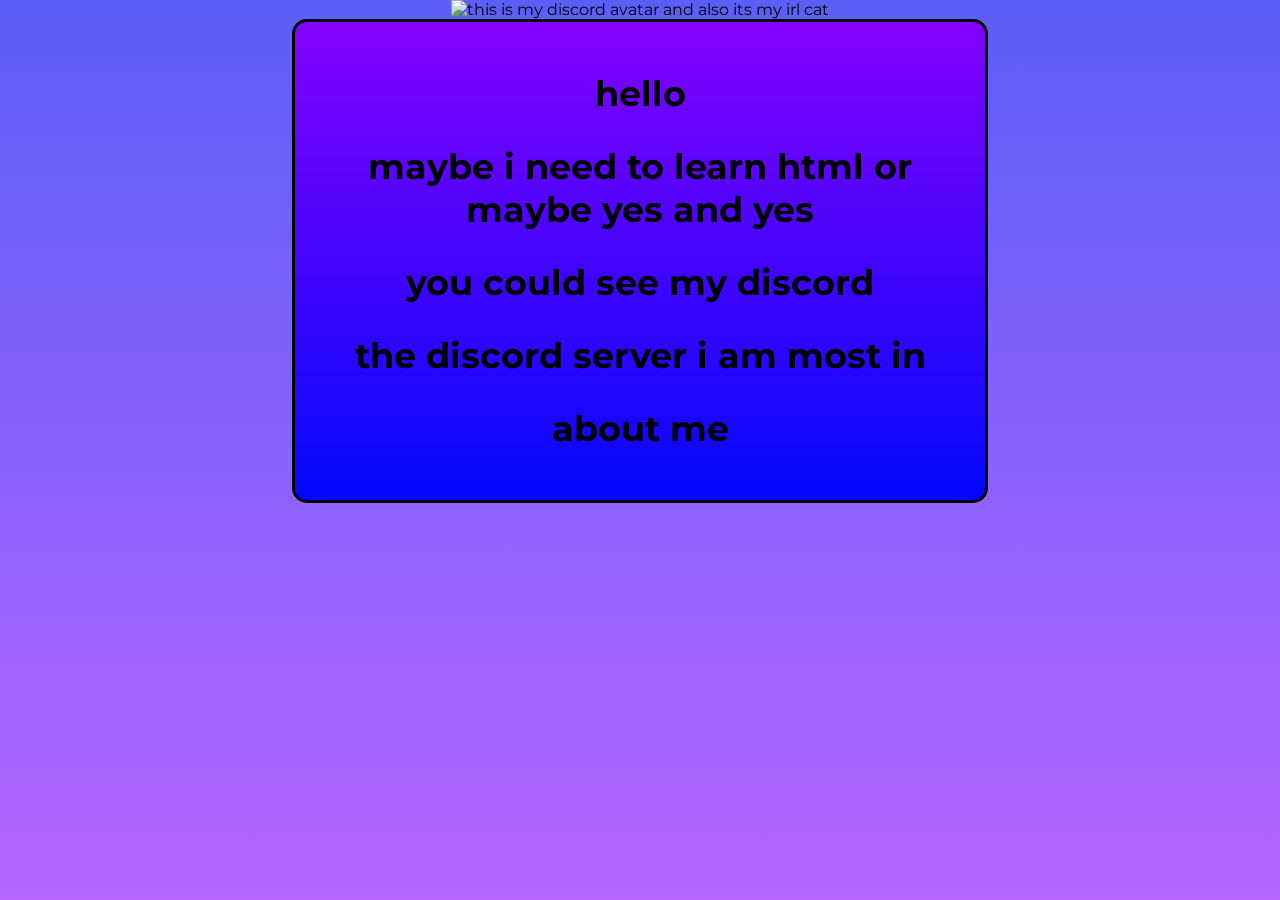
==== index.html @ d41c8132 "more updates" ====
<!DOCTYPE html>
<html>
<meta charset="UTF-8">
    <meta name="viewport" content="width=device-width, initial-scale=1.0">
<head>

<style>

 .idk {
  text-align:center
 }
 /* idk what im doing this was writen by ai(the @property and keyframes) */
 @property --angle {
  syntax: '<angle>';
  initial-value: 0deg;
  inherits: false;
}

@property --negangle {
  syntax: '<angle>';
  initial-value: 0deg;
  inherits: false;
}

@keyframes rotate { /* so this is just an animation that rotates it from 0 deg to 360 ok hm */
  from {
    --angle: 0deg;
  }
  to {
    --angle: 360deg;
  }
}

@keyframes negrotate { /* so maybe this is counter clockwize i made it that so maybe it would work */
 from {
   --negangle: 360deg;
 }
 to {
   --negangle: 0deg;
 }
}
 
 .container {
 border:3px solid;
 border-color:black;
 padding:20px;
 max-width:650px;
 border-radius:15px;
 text-align:center;
 margin:0 auto;
 background: linear-gradient(var(--negangle), #0307fc 0%, #8403fc 100%);
 animation: negrotate 5s linear infinite; /* just copied that okay */
 }
 
 .idk img {
  width:250px;
  height:auto;
 }

body {
  font-family: Montserrat, sans-serif;
  background: linear-gradient(var(--angle), #b566ff 0%, #5c5ef7 100%);
  margin: 0;            
  min-height: 100vh;  
  animation: rotate 5s linear infinite;  
}
 
 h1 {
 font-size:35px;
 text-align:center;
 margin:30px auto;
}
 
 h1:hover {
  color:white
  }
  
  a {
   color:black;
   text-decoration: none;
  }
 
   a:hover {
            text-decoration:underline;
            color:white;
        }
</style>

<link rel="preconnect" href="https://fonts.googleapis.com">
<link rel="preconnect" href="https://fonts.gstatic.com" crossorigin>
<link href="https://fonts.googleapis.com/css2?family=Montserrat:ital,wght@0,100..900;1,100..900&display=swap" rel="stylesheet">

<title>
this is my page yes its cat's page
</title>
</head>
  <body>
<div class="idk">
    <img src="https://roblox1player.github.io/mycat.png" alt="this is my discord avatar and also its my irl cat">
    </div>
<div class="container">
    <h1>hello</h1>
    <h1>maybe i need to learn html or maybe yes and yes</h1>
    <h1>you could see my <a href="https://discord.com/users/800000021009268747">discord</a></h1>
    <h1><a href="https://discord.gg/SVAANSuZca">the discord server i am most in</a></h1>
	<h1><a href="about.html">about me</a></h1>
	</div>
  </body>
</html>
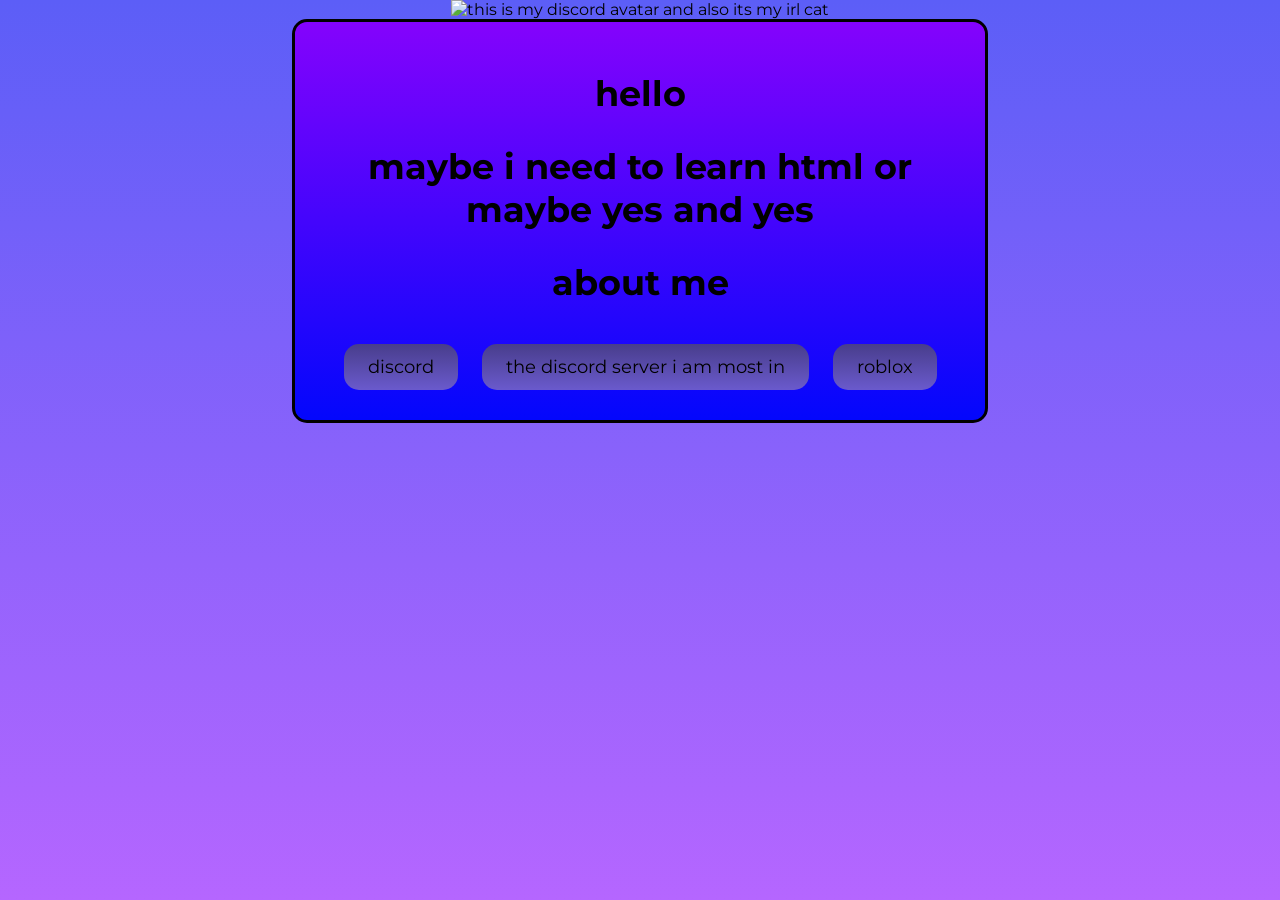
==== commit 2ca212f5: "Update index.html" ====
--- a/index.html
+++ b/index.html
@@ -4,87 +4,7 @@
     <meta name="viewport" content="width=device-width, initial-scale=1.0">
 <head>
 
-<style>
-
- .idk {
-  text-align:center
- }
- /* idk what im doing this was writen by ai(the @property and keyframes) */
- @property --angle {
-  syntax: '<angle>';
-  initial-value: 0deg;
-  inherits: false;
-}
-
-@property --negangle {
-  syntax: '<angle>';
-  initial-value: 0deg;
-  inherits: false;
-}
-
-@keyframes rotate { /* so this is just an animation that rotates it from 0 deg to 360 ok hm */
-  from {
-    --angle: 0deg;
-  }
-  to {
-    --angle: 360deg;
-  }
-}
-
-@keyframes negrotate { /* so maybe this is counter clockwize i made it that so maybe it would work */
- from {
-   --negangle: 360deg;
- }
- to {
-   --negangle: 0deg;
- }
-}
- 
- .container {
- border:3px solid;
- border-color:black;
- padding:20px;
- max-width:650px;
- border-radius:15px;
- text-align:center;
- margin:0 auto;
- background: linear-gradient(var(--negangle), #0307fc 0%, #8403fc 100%);
- animation: negrotate 5s linear infinite; /* just copied that okay */
- }
- 
- .idk img {
-  width:250px;
-  height:auto;
- }
-
-body {
-  font-family: Montserrat, sans-serif;
-  background: linear-gradient(var(--angle), #b566ff 0%, #5c5ef7 100%);
-  margin: 0;            
-  min-height: 100vh;  
-  animation: rotate 5s linear infinite;  
-}
- 
- h1 {
- font-size:35px;
- text-align:center;
- margin:30px auto;
-}
- 
- h1:hover {
-  color:white
-  }
-  
-  a {
-   color:black;
-   text-decoration: none;
-  }
- 
-   a:hover {
-            text-decoration:underline;
-            color:white;
-        }
-</style>
+<link rel="stylesheet" href="style-index.css">
 
 <link rel="preconnect" href="https://fonts.googleapis.com">
 <link rel="preconnect" href="https://fonts.gstatic.com" crossorigin>
@@ -101,9 +21,13 @@
 <div class="container">
     <h1>hello</h1>
     <h1>maybe i need to learn html or maybe yes and yes</h1>
-    <h1>you could see my <a href="https://discord.com/users/800000021009268747">discord</a></h1>
-    <h1><a href="https://discord.gg/SVAANSuZca">the discord server i am most in</a></h1>
 	<h1><a href="about.html">about me</a></h1>
+	<button><a href="https://discord.com/users/800000021009268747">discord</a></button>
+	
+	<button><a href="https://discord.gg/SVAANSuZca">the discord server i am most in</a></button>
+	
+	<button><a href="https://www.roblox.com/users/914482170/profile">roblox</a></button>
 	</div>
+	
   </body>
 </html>
--- a/style-index.css
+++ b/style-index.css
@@ -0,0 +1,93 @@
+
+
+ .idk {
+  text-align:center
+ }
+
+ /* idk what im doing this was writen by ai(the @property and keyframes) */
+ @property --angle {
+  syntax: '<angle>';
+  initial-value: 0deg;
+  inherits: false;
+}
+
+@property --negangle {
+  syntax: '<angle>';
+  initial-value: 0deg;
+  inherits: false;
+}
+
+@keyframes rotate { /* so this is just an animation that rotates it from 0 deg to 360 ok hm */
+  from {
+    --angle: 0deg;
+  }
+  to {
+    --angle: 360deg;
+  }
+}
+
+@keyframes negrotate { /* so maybe this is counter clockwize i made it that so maybe it would work */
+ from {
+   --negangle: 360deg;
+ }
+ to {
+   --negangle: 0deg;
+ }
+}
+
+ button {
+    background: linear-gradient(var(--angle), #6a5acd, #483d8b); /* gradient background */
+    border: none;                          /* remove default border */
+    color: white;                           /* text color */
+    padding: 12px 24px;                     /* space inside button */
+    font-size: 18px;                         /* text size */
+    font-family: 'Montserrat', sans-serif;	/* match your font */
+	border-radius:15px;
+	margin:10px;
+	animation: rotate 1s linear infinite;
+}
+ 
+ .container {
+ border:3px solid;
+ border-color:black;
+ padding:20px;
+ max-width:650px;
+ border-radius:15px;
+ text-align:center;
+ margin:0 auto;
+ background: linear-gradient(var(--negangle), #0307fc 0%, #8403fc 100%);
+ animation: negrotate 5s linear infinite; /* just copied that okay */
+ }
+ 
+ .idk img {
+  width:250px;
+  height:auto;
+ }
+
+body {
+  font-family: Montserrat, sans-serif;
+  background: linear-gradient(var(--angle), #b566ff 0%, #5c5ef7 100%);
+  margin: 0;            
+  min-height: 100vh;  
+  animation: rotate 5s linear infinite;  
+}
+ 
+ h1 {
+ font-size:35px;
+ text-align:center;
+ margin:30px auto;
+}
+ 
+ h1:hover {
+  color:white
+  }
+  
+  a {
+   color:black;
+   text-decoration: none;
+  }
+ 
+   a:hover {
+            text-decoration:none;
+            color:white;
+   }
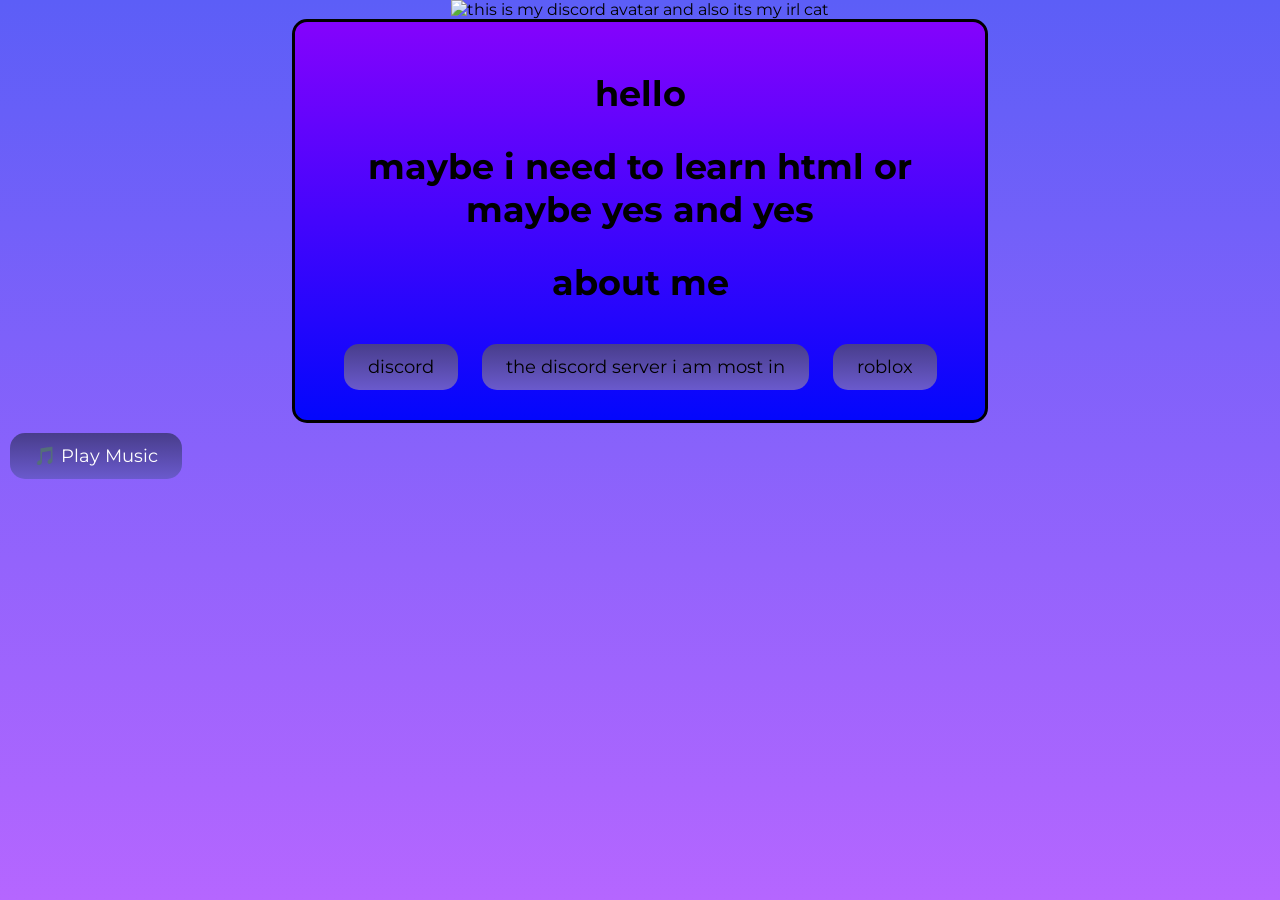
==== commit 43571835: "1 1" ====
--- a/index.html
+++ b/index.html
@@ -14,7 +14,13 @@
 this is my page yes its cat's page
 </title>
 </head>
+<script>
+function playMusic() {
+  document.getElementById('mySong').play();
+}
+</script>
   <body>
+  
 <div class="idk">
     <img src="https://roblox1player.github.io/mycat.png" alt="this is my discord avatar and also its my irl cat">
     </div>
@@ -22,12 +28,16 @@
     <h1>hello</h1>
     <h1>maybe i need to learn html or maybe yes and yes</h1>
 	<h1><a href="about.html">about me</a></h1>
-	<button><a href="https://discord.com/users/800000021009268747">discord</a></button>
-	
-	<button><a href="https://discord.gg/SVAANSuZca">the discord server i am most in</a></button>
-	
-	<button><a href="https://www.roblox.com/users/914482170/profile">roblox</a></button>
+	<div class="button-row">
+    <button><a href="https://discord.com/users/800000021009268747">discord</a></button>
+    <button><a href="https://discord.gg/SVAANSuZca">the discord server i am most in</a></button>
+    <button><a href="https://www.roblox.com/users/914482170/profile">roblox</a></button>
+</div>
 	</div>
+	  <audio id="mySong" loop>
+  <source src="song1.mp3" type="audio/mpeg">
+</audio>
+<button class="play-button" onclick="playMusic()">🎵 Play Music</button>
 	
   </body>
 </html>
